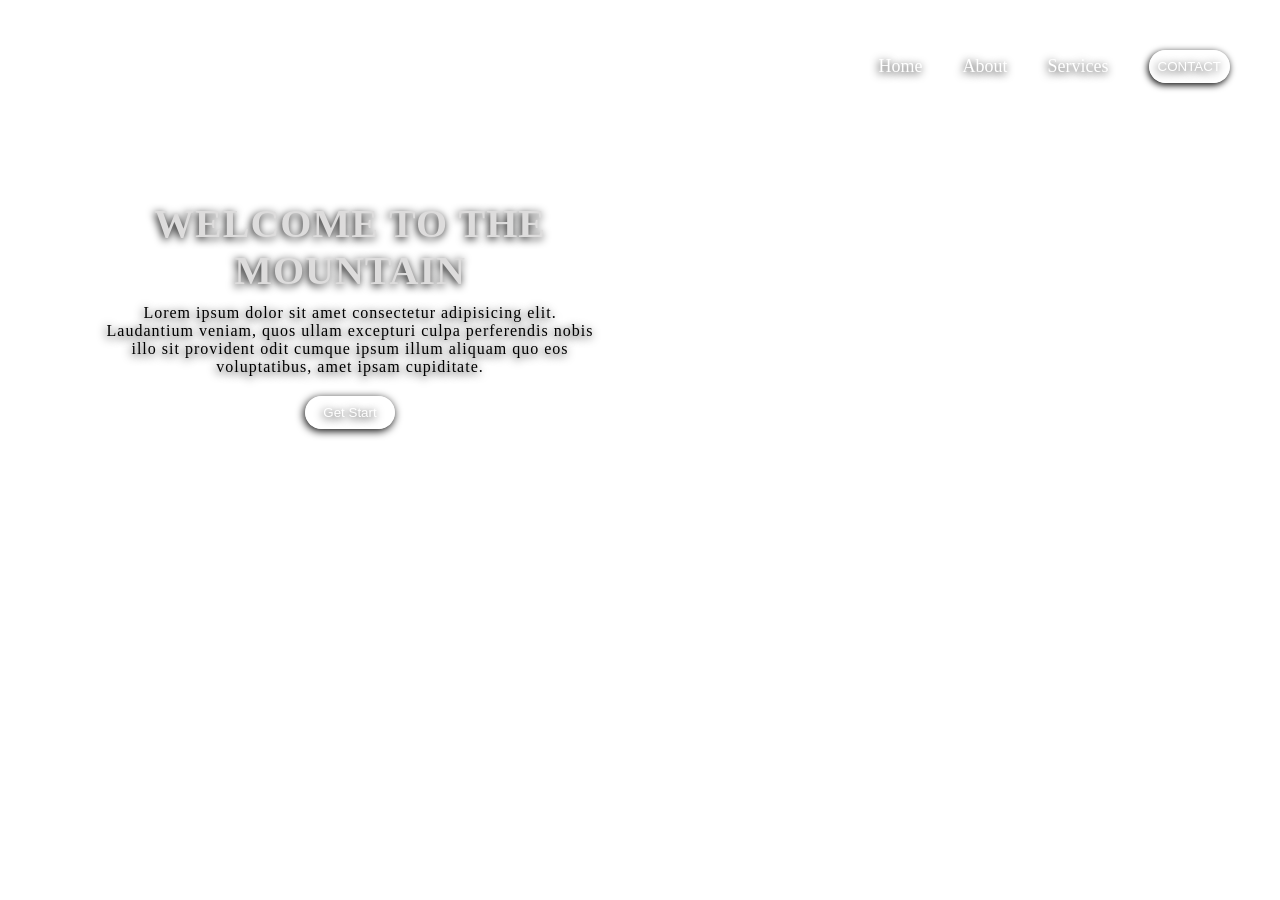
==== login.html @ c8cba29f "web mountain" ====
<!DOCTYPE html>
<html lang="en">
<head>
    <meta charset="UTF-8">
    <meta name="viewport" content="width=device-width, initial-scale=1.0">
    <title>Document</title>
    <link rel="stylesheet" href="login.css">
</head>
<body>
    <div class="big-container">
        <header>
            <div class="navigationbar">
                <div class="logo-navigationbar">
                    <img src="download.png" alt="" style="width: 130px;">
                </div>
                <div class="link-navigationbar">
                    <ul class="ul-navigationbar">
                        <li><a href="">Home</a></li>
                        <li><a href="">About</a></li>
                        <li><a href="">Services</a></li>
                        <button class="button-navigationbar">CONTACT</button>
                    </ul>
                </div>
            </div>
        </header>
        <div class="body">
            <section>
                <h1>WELCOME TO THE MOUNTAIN</h1>
                <p>Lorem ipsum dolor sit amet consectetur adipisicing elit. Laudantium veniam, quos ullam excepturi culpa perferendis nobis illo sit provident odit cumque ipsum illum aliquam quo eos voluptatibus, amet ipsam cupiditate.</p>
                <button class="body-button">Get Start</button>
            </section>
        </div>
    </div>
</body>
</html>
---- login.css ----
*{
    margin: 0;
    padding: 0;
    box-sizing: border-box;
}
body{
    background-image: url(https://images.pexels.com/photos/34358629/pexels-photo-34358629.jpeg);
    background-repeat: no-repeat;
    background-size: cover;
    background-position: center;
    background-attachment: fixed;
}
.big-container{
    display: flex;
    flex-direction: column;
}
.navigationbar{
    display: flex;
    justify-content: space-between;
    height: 100px;
}
.link-navigationbar{
    margin-top: 50px;
    margin-right: 50px;
}
.ul-navigationbar{
    display: flex;
    flex-direction: row;
    gap: 40px;
    list-style: none;
    align-items: center;
}
.ul-navigationbar li a{
    display: inline-block;
    color: white;
    text-shadow: -1px 2px 9px black;
    font-size: 18px;
    text-decoration: none;
    transition: 0.5s;
    position: relative;
}
.ul-navigationbar li a::after{
    content: '';
    position: absolute;
    width: 0;
    height: 1px;
    bottom: -2px;
    left: 0;
    background-color: white;
    transition: width 0.3s ease-in-out;
}
.ul-navigationbar li a:hover{
    transform: scale(1.3);

}
.ul-navigationbar li a:hover::after{
    width: 100%;
}
.button-navigationbar{
    padding: 8px;
    border-radius: 20px;
    color: white;
    background-color: transparent;
    border: solid 1px;
    text-shadow: -1px 2px 9px black;
    box-shadow: -1px 2px 7px black;
    transition: 0.5s;
}
.button-navigationbar:hover{
    transform: scale(1.2);
    background-color: white;
    color: black;
    border: solid 1px white;
}
.body{
    margin-top: auto;
    padding: 100px;
    width: 700px;
    text-align: center;
}
h1{
    color: rgb(221, 220, 220);
    text-shadow: -1px 2px 9px rgb(0, 0, 0);
    font-size: 40px;
    letter-spacing: 1px;
}
p{
    margin-top: 10px;
    letter-spacing: 1px;
    color: rgb(0, 0, 0);
    text-shadow: -1px 2px 10px;
}
.body-button{
    margin-top: 20px;
    padding: 8px;
    border-radius: 20px;
    width: 90px;
    background-color: transparent;
    color: white;
    text-shadow: -1px 2px 9px black;
    border: solid 1px;
    box-shadow: -1px 2px 9px black;
    transition: 0.5s;
}
.body-button:hover{
    transform: scale(1.2);
    background-color: white;
    color: black;
}
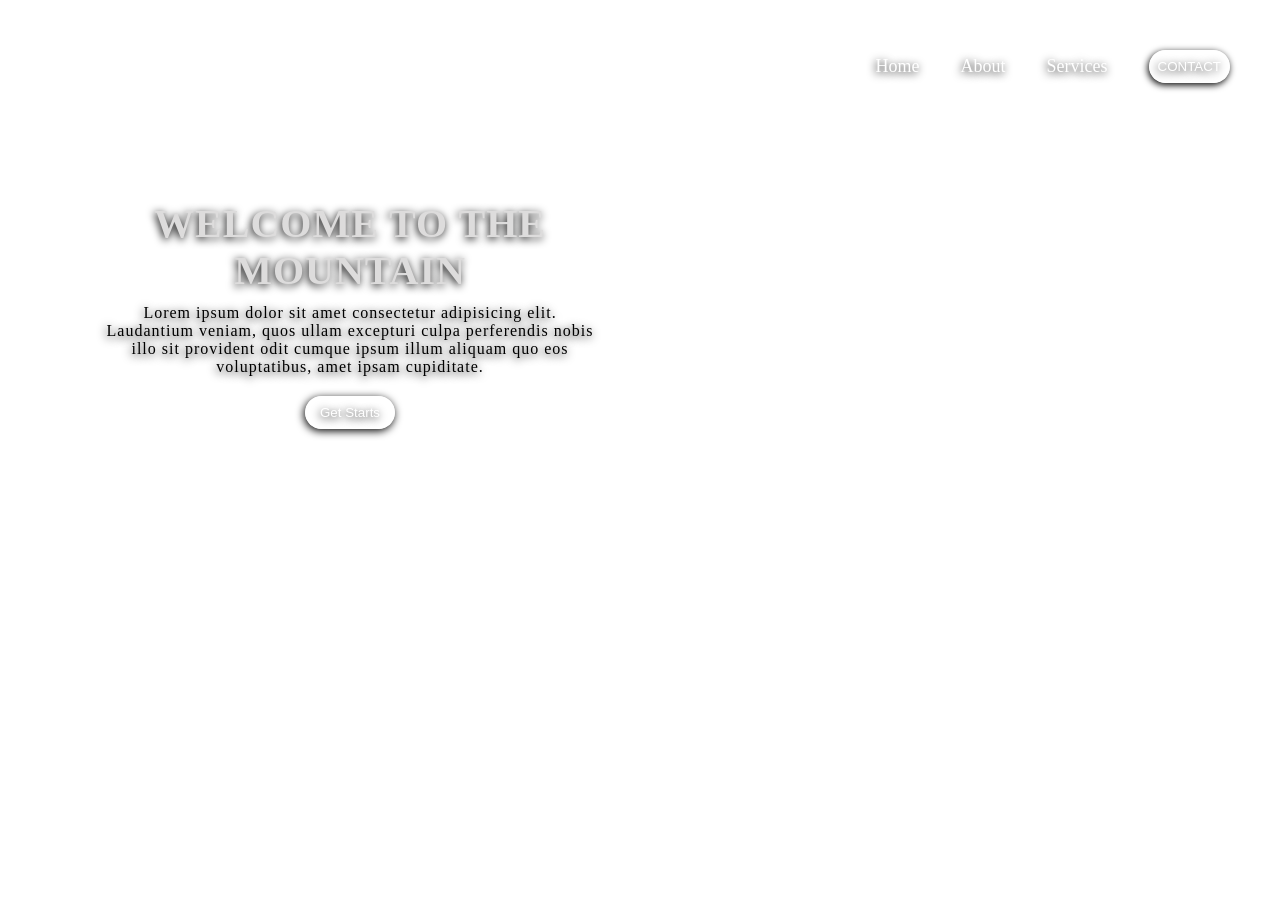
==== commit 186e5752: "web mountain build index.html" ====
--- a/login.html
+++ b/login.html
@@ -27,7 +27,7 @@
             <section>
                 <h1>WELCOME TO THE MOUNTAIN</h1>
                 <p>Lorem ipsum dolor sit amet consectetur adipisicing elit. Laudantium veniam, quos ullam excepturi culpa perferendis nobis illo sit provident odit cumque ipsum illum aliquam quo eos voluptatibus, amet ipsam cupiditate.</p>
-                <button class="body-button">Get Start</button>
+                <button class="body-button">Get Starts</button>
             </section>
         </div>
     </div>
--- a/login.css
+++ b/login.css
@@ -26,7 +26,7 @@
 .ul-navigationbar{
     display: flex;
     flex-direction: row;
-    gap: 40px;
+    gap: 41px;
     list-style: none;
     align-items: center;
 }
